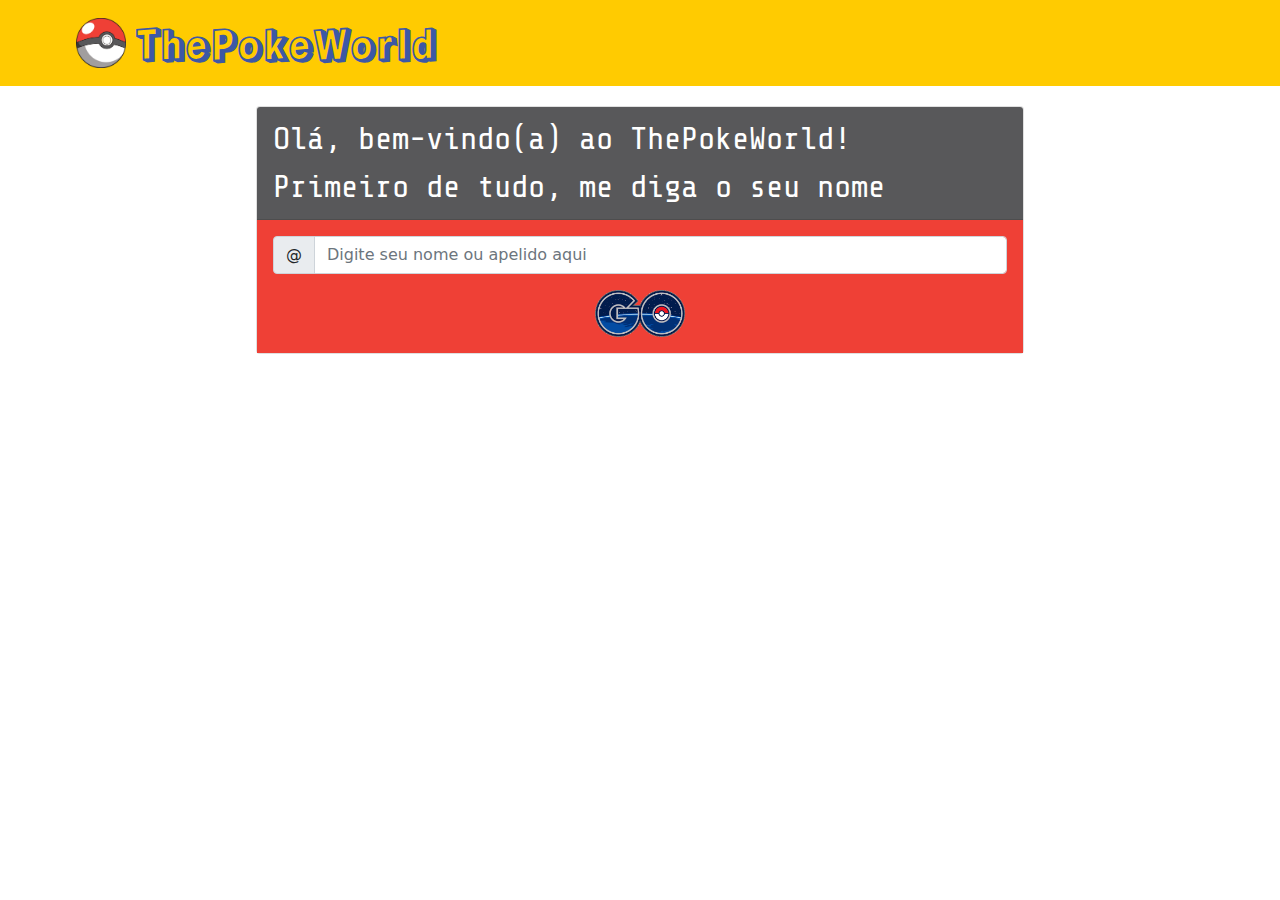
==== index.html @ c377273b "menu-formulario-acabados" ====
<html lang="pt-br">
    <head>
        <!-- Configuracoes -->
        <meta charset="UTF-8">
        <meta http-equiv="X-UA-Compatible" content="IE=edge">
        <meta name="viewport" content="width=device-width, initial-scale=1.0">
        <title>Início - ThePokeWorld</title>
        <!-- Bootstrap -->
        <link rel="stylesheet" href="bootstrap/css/bootstrap.min.css">
        <!-- Customizacao -->
        <link rel="stylesheet" href="css/navegacao-principal.css">
        <link rel="stylesheet" href="css/formulario-pagina-inicial.css">
        <!-- Google Fonts -->
        <link rel="preconnect" href="https://fonts.googleapis.com">
        <link rel="preconnect" href="https://fonts.gstatic.com" crossorigin>
        <link href="https://fonts.googleapis.com/css2?family=Share+Tech+Mono&display=swap" rel="stylesheet">
        <link href="https://fonts.googleapis.com/css2?family=Pacifico&family=Rampart+One&display=swap" rel="stylesheet">
    </head>
    <body>
        <header class="menu-principal">
            <nav class="navbar">
                <div class="container-fluid">
                    <img src="img/pokebola.png" alt="Logo de Pokebola" class="img-logo">
                    <h1 class="titulo-logo">ThePokeWorld</h1>
                </div>
            </nav>
        </header>
        <main class="conteudo-pagina-inicial">
            <div class="card">
                <div class="card-header">
                    <p class="mensagem-apresentacao">Olá, bem-vindo(a) ao ThePokeWorld!</p>
                    <p class="mensagem-apresentacao">Primeiro de tudo, me diga o seu nome</p>
                </div>
                <div class="card-body">
                  <form action="post" class="formulario-apresentacao">
                    <div class="input-group mb-3">
                        <span class="input-group-text borda-destaque" id="basic-addon1">@</span>
                        <input type="text" class="form-control borda-destaque" placeholder="Digite seu nome ou apelido aqui" required>
                    </div>
                    <div class="caixa-btn-ir">
                        <button class="btn-ir">
                            <img src="img/botao-go.png" alt="Botao ir" class="img-btn-ir">
                        </button>
                    </div>
                  </form>
                </div>
              </div>
        </main>
        <!-- <script src="js/texto-rodape.js"></script> -->
        <script src="bootstrap/js/bootstrap.min.js"></script>
    </body>
</html>
---- css/navegacao-principal.css ----
.menu-principal{
    background-color: #FFCB01;
    padding: 10px 0;
}

.menu-principal .container-fluid{
    justify-content: unset;
    width: 90%;
}

.img-logo{
    width: 50px;
    margin-right: 10px;
}

.img-logo:hover{
    transform: rotate(360deg);
    transition: .6s;
}

.titulo-logo{
    font-family: 'Rampart One', cursive;
    color: #3d58a5;
    font-size: 2.5em;
    font-weight: 700;
    margin-bottom: 0;
    cursor: default;
}

@media(max-width: 550px){
    .titulo-logo {
        font-size: 2em;
    }
}

@media(max-width: 400px){
    .menu-principal{
        background-color: #EF4036;
    }

    .titulo-logo{
        color: #FFCB01;
        font-family: 'Share Tech Mono', monospace;
    }

    .menu-principal .container-fluid{
        display: block;
        text-align: center;
        width: 100%;
    }

    .img-logo{
        width: 40px;
        margin: 0;
    }

    .titulo-logo {
        font-size: 1.9em;
    }
}
---- css/formulario-pagina-inicial.css ----
.mensagem-apresentacao{
    margin: 0;
    color: white;
    font-size: 2em;
    font-family: 'Share Tech Mono', monospace;
}

.conteudo-pagina-inicial .card{
    margin: 20px auto;
}

.conteudo-pagina-inicial .card-header{
    background-color: #58585A;
}

.conteudo-pagina-inicial .card-body{
    background-color: #EF4036;
}

.formulario-apresentacao{
    margin: 0;
}

.caixa-btn-ir{
    text-align: center;
}

.btn-ir{
    border: none;
    background-color: unset;
    padding: 0;
}

.img-btn-ir{
    width: 90px;
    transition: .5s;
}

.img-btn-ir:hover{
    transform: scale(1.2);
}

@media(max-width: 400px){
    .conteudo-pagina-inicial .card-body{
        background-color: #FFCB01;
    }

    .borda-destaque{
        border: 1px solid #58585A;
    }

    .mensagem-apresentacao{
        font-size: 1.5em;
    }

    .formulario-apresentacao .input-group{
        margin: 20px 0;
    }

    .btn-ir{
        margin-top: 15px;
        margin-bottom: 5px;
    }
}

@media(max-width: 700px){
    .img-btn-ir{
        width: 80px;
    }
}

@media(min-width: 400px){
    .conteudo-pagina-inicial .card{
        width: 90%;
    }
}

@media(min-width: 700px){
    .conteudo-pagina-inicial .card{
        width: 85%;
    }
}

@media(min-width: 900px){
    .conteudo-pagina-inicial .card{
        width: 80%;
    }
}

@media(min-width: 1100px){
    .conteudo-pagina-inicial .card{
        width: 70%;
    }
}

@media(min-width: 1200px){
    .conteudo-pagina-inicial .card{
        width: 60%;
    }
}

@media(min-width: 1450px){
    .conteudo-pagina-inicial .card{
        width: 50%;
    }
}

@media(min-width: 1450px){
    .conteudo-pagina-inicial .card{
        width: 50%;
    }
}

@media(min-width: 1700px){
    .conteudo-pagina-inicial .card{
        width: 45%;
    }
}

@media(min-width: 1800px){
    .conteudo-pagina-inicial .card{
        width: 40%;
    }
}
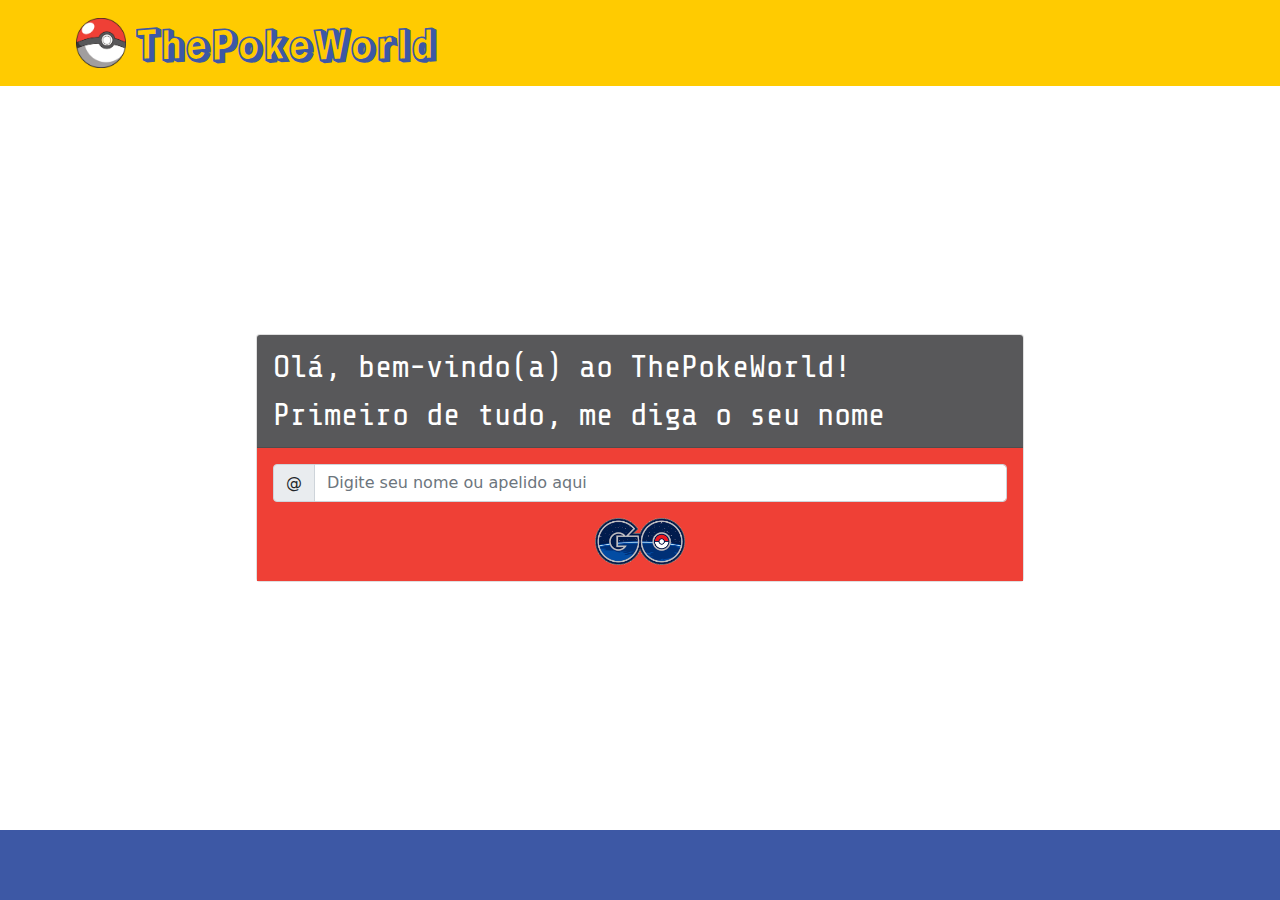
==== commit 4743bd58: "pagina-inicial-estrutura-responsividade" ====
--- a/index.html
+++ b/index.html
@@ -10,6 +10,7 @@
         <!-- Customizacao -->
         <link rel="stylesheet" href="css/navegacao-principal.css">
         <link rel="stylesheet" href="css/formulario-pagina-inicial.css">
+        <link rel="stylesheet" href="css/rodape-pagina-inicial.css">
         <!-- Google Fonts -->
         <link rel="preconnect" href="https://fonts.googleapis.com">
         <link rel="preconnect" href="https://fonts.gstatic.com" crossorigin>
@@ -46,6 +47,10 @@
                 </div>
               </div>
         </main>
+        <footer class="rodape-inicial">
+            <p data-rodape-copyright></p>
+            <p data-desenvolvido-por></p>
+        </footer>
         <!-- <script src="js/texto-rodape.js"></script> -->
         <script src="bootstrap/js/bootstrap.min.js"></script>
     </body>
--- a/css/formulario-pagina-inicial.css
+++ b/css/formulario-pagina-inicial.css
@@ -5,8 +5,15 @@
     font-family: 'Share Tech Mono', monospace;
 }
 
+.conteudo-pagina-inicial{
+    height: calc(100vh - 156px);
+    display: flex;
+    align-items: center;
+    justify-content: center;
+}
+
 .conteudo-pagina-inicial .card{
-    margin: 20px auto;
+    margin: 0 auto;
 }
 
 .conteudo-pagina-inicial .card-header{
--- a/css/rodape-pagina-inicial.css
+++ b/css/rodape-pagina-inicial.css
@@ -0,0 +1,12 @@
+.rodape-inicial{
+    background-color: #3D58A5;
+    padding: 10px;
+    color: white;
+    text-align: center;
+    height: 70px;
+    font-size: 1.05em;
+}
+
+.rodape-inicial p{
+    margin-bottom: 0;
+}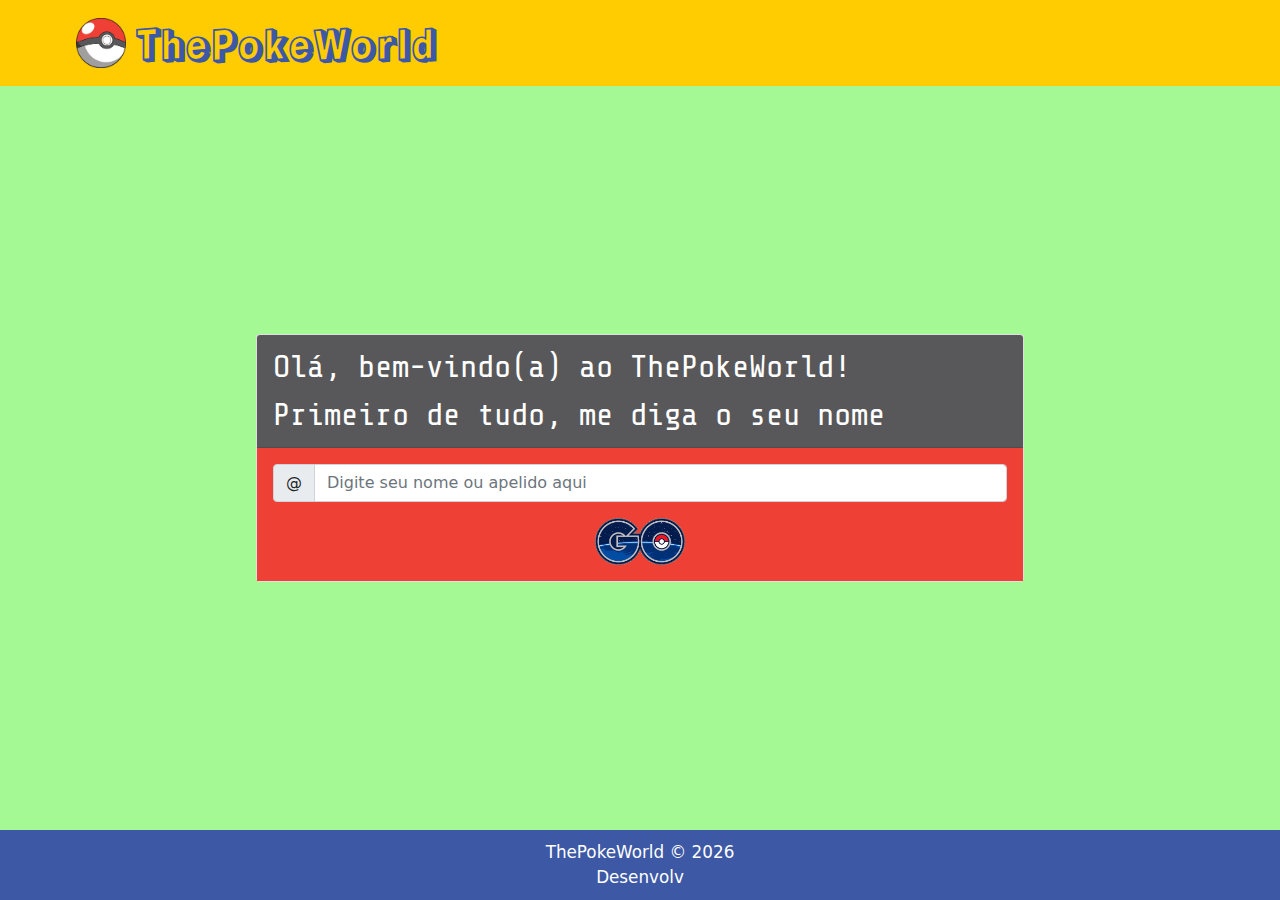
==== commit d4372347: "background-js-pagina-inicial-completo" ====
--- a/index.html
+++ b/index.html
@@ -51,7 +51,7 @@
             <p data-rodape-copyright></p>
             <p data-desenvolvido-por></p>
         </footer>
-        <!-- <script src="js/texto-rodape.js"></script> -->
+        <script src="js/texto-rodape.js"></script>
         <script src="bootstrap/js/bootstrap.min.js"></script>
     </body>
 </html>--- a/css/formulario-pagina-inicial.css
+++ b/css/formulario-pagina-inicial.css
@@ -6,6 +6,7 @@
 }
 
 .conteudo-pagina-inicial{
+    background-color: #A4F995;
     height: calc(100vh - 156px);
     display: flex;
     align-items: center;
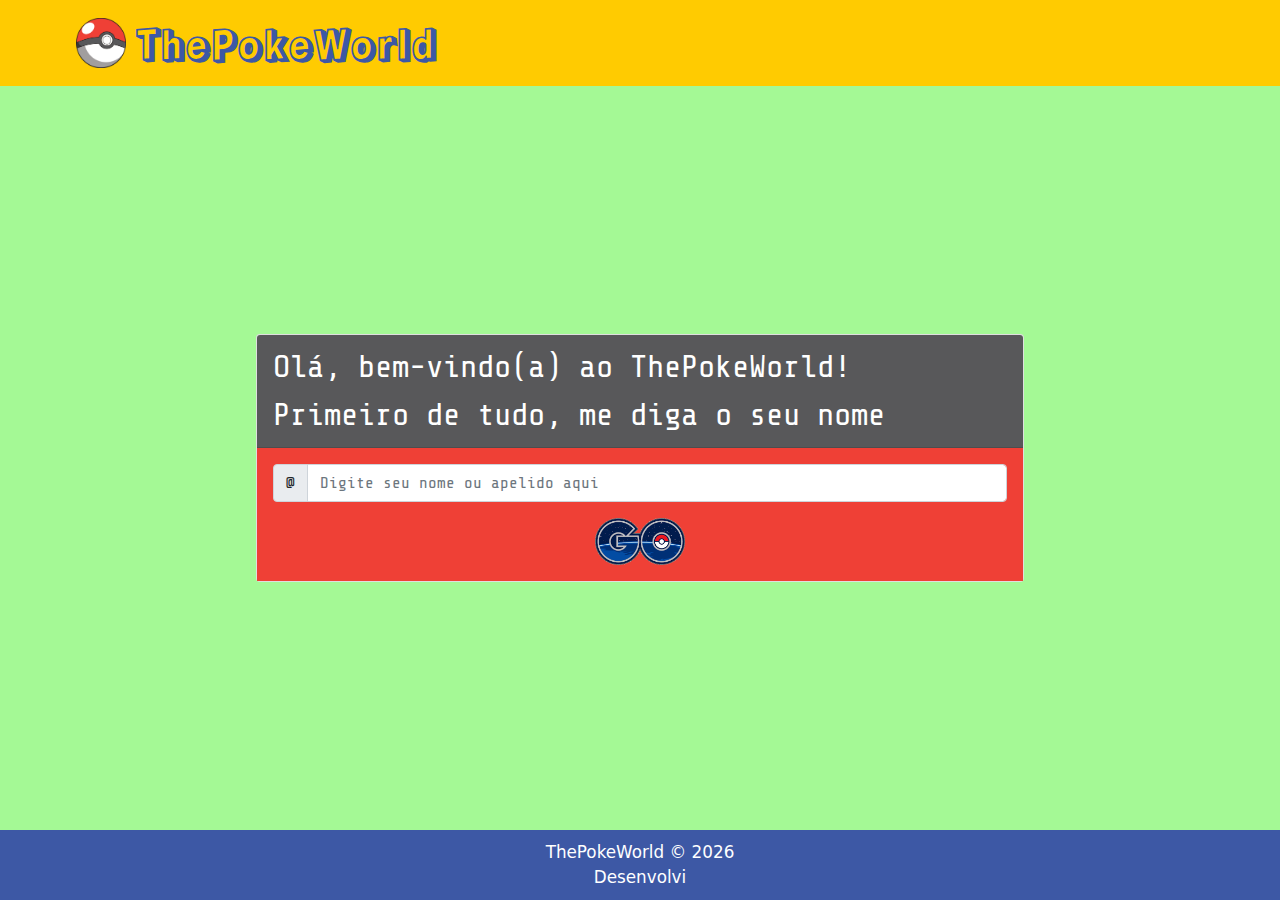
==== commit c54e9e71: "background-js-pagina-inicial-completo" ====
--- a/index.html
+++ b/index.html
@@ -33,13 +33,13 @@
                     <p class="mensagem-apresentacao">Primeiro de tudo, me diga o seu nome</p>
                 </div>
                 <div class="card-body">
-                  <form action="post" class="formulario-apresentacao">
+                  <form action="get" class="formulario-apresentacao">
                     <div class="input-group mb-3">
                         <span class="input-group-text borda-destaque" id="basic-addon1">@</span>
-                        <input type="text" class="form-control borda-destaque" placeholder="Digite seu nome ou apelido aqui" required>
+                        <input type="text" class="form-control borda-destaque input-apresentacao" placeholder="Digite seu nome ou apelido aqui" name="usuario" id="usuario" required>
                     </div>
                     <div class="caixa-btn-ir">
-                        <button class="btn-ir">
+                        <button class="btn-ir" type="submit">
                             <img src="img/botao-go.png" alt="Botao ir" class="img-btn-ir">
                         </button>
                     </div>
--- a/css/formulario-pagina-inicial.css
+++ b/css/formulario-pagina-inicial.css
@@ -2,7 +2,6 @@
     margin: 0;
     color: white;
     font-size: 2em;
-    font-family: 'Share Tech Mono', monospace;
 }
 
 .conteudo-pagina-inicial{
@@ -11,6 +10,7 @@
     display: flex;
     align-items: center;
     justify-content: center;
+    font-family: 'Share Tech Mono', monospace;
 }
 
 .conteudo-pagina-inicial .card{
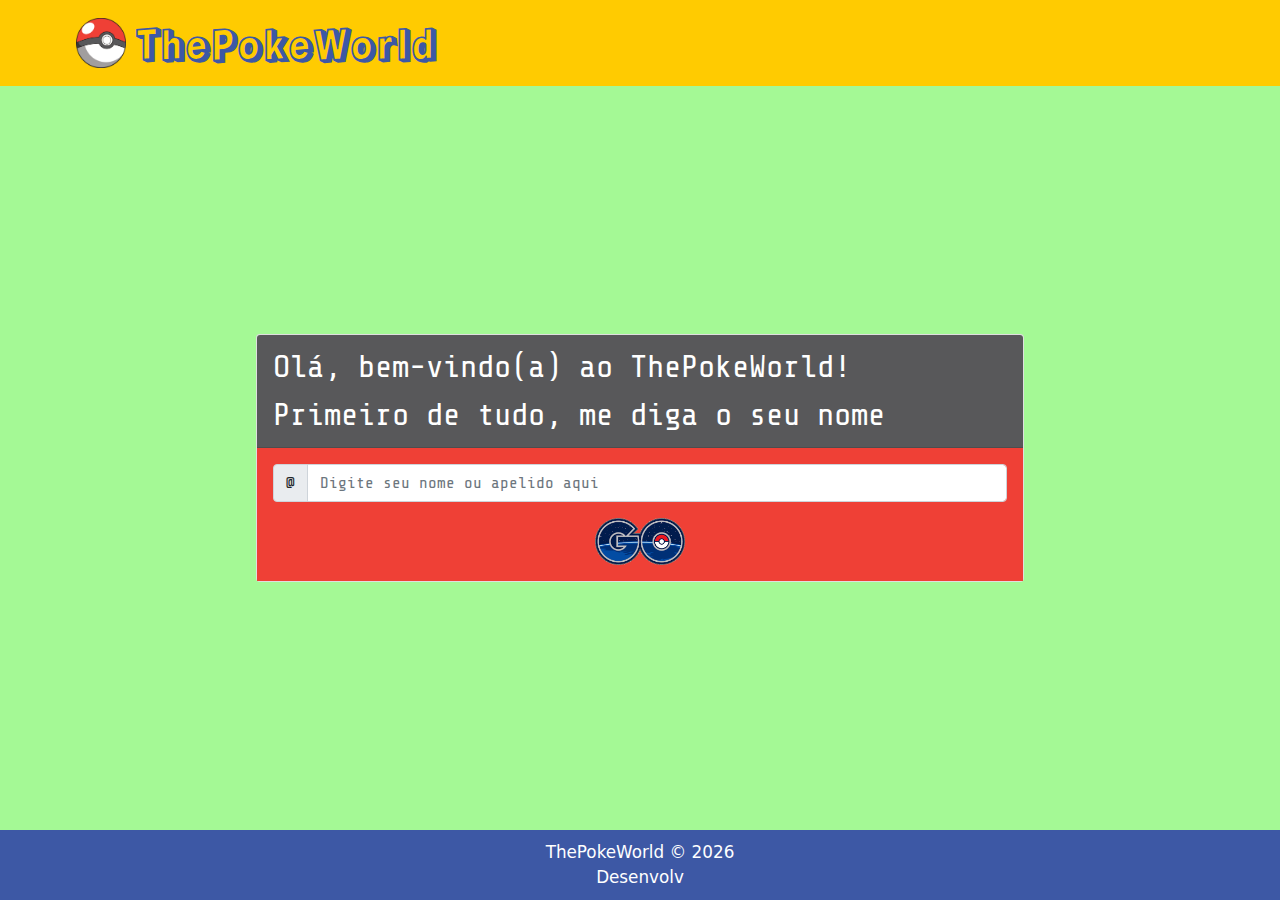
==== commit 8fa7e725: "alert-pagina-home" ====
--- a/index.html
+++ b/index.html
@@ -8,9 +8,9 @@
         <!-- Bootstrap -->
         <link rel="stylesheet" href="bootstrap/css/bootstrap.min.css">
         <!-- Customizacao -->
-        <link rel="stylesheet" href="css/navegacao-principal.css">
-        <link rel="stylesheet" href="css/formulario-pagina-inicial.css">
-        <link rel="stylesheet" href="css/rodape-pagina-inicial.css">
+        <link rel="stylesheet" href="css/navegacao-inicial.css">
+        <link rel="stylesheet" href="css/main-inicial.css">
+        <link rel="stylesheet" href="css/rodape-inicial.css">
         <!-- Google Fonts -->
         <link rel="preconnect" href="https://fonts.googleapis.com">
         <link rel="preconnect" href="https://fonts.gstatic.com" crossorigin>
@@ -34,12 +34,13 @@
                 </div>
                 <div class="card-body">
                   <form action="get" class="formulario-apresentacao">
-                    <div class="input-group mb-3">
+                    <div class="input-group">
                         <span class="input-group-text borda-destaque" id="basic-addon1">@</span>
-                        <input type="text" class="form-control borda-destaque input-apresentacao" placeholder="Digite seu nome ou apelido aqui" name="usuario" id="usuario" required>
+                        <input type="text" class="form-control borda-destaque" placeholder="Digite seu nome ou apelido aqui" name="usuario" id="usuario" required data-input-apresentacao>
                     </div>
+                    <p class="mensagem-validacao" data-validar-apresentacao></p>
                     <div class="caixa-btn-ir">
-                        <button class="btn-ir" type="submit">
+                        <button class="btn-ir" type="submit" data-button-apresentacao>
                             <img src="img/botao-go.png" alt="Botao ir" class="img-btn-ir">
                         </button>
                     </div>
@@ -52,6 +53,7 @@
             <p data-desenvolvido-por></p>
         </footer>
         <script src="js/texto-rodape.js"></script>
+        <script src="js/validar-apresentacao.js"></script>
         <script src="bootstrap/js/bootstrap.min.js"></script>
     </body>
 </html>--- a/css/navegacao-inicial.css
+++ b/css/navegacao-inicial.css
@@ -0,0 +1,60 @@
+.menu-principal{
+    background-color: #FFCB01;
+    padding: 10px 0;
+}
+
+.menu-principal .container-fluid{
+    justify-content: unset;
+    width: 90%;
+}
+
+.img-logo{
+    width: 50px;
+    margin-right: 10px;
+}
+
+.img-logo:hover{
+    transform: rotate(360deg);
+    transition: .6s;
+}
+
+.titulo-logo{
+    font-family: 'Rampart One', cursive;
+    color: #3d58a5;
+    font-size: 2.5em;
+    font-weight: 700;
+    margin-bottom: 0;
+    cursor: default;
+}
+
+@media(max-width: 550px){
+    .titulo-logo {
+        font-size: 2em;
+    }
+}
+
+@media(max-width: 400px){
+    .menu-principal{
+        background-color: #EF4036;
+    }
+
+    .titulo-logo{
+        color: #FFCB01;
+        font-family: 'Share Tech Mono', monospace;
+    }
+
+    .menu-principal .container-fluid{
+        display: block;
+        text-align: center;
+        width: 100%;
+    }
+
+    .img-logo{
+        width: 40px;
+        margin: 0;
+    }
+
+    .titulo-logo {
+        font-size: 1.9em;
+    }
+}--- a/css/main-inicial.css
+++ b/css/main-inicial.css
@@ -0,0 +1,135 @@
+.mensagem-apresentacao{
+    margin: 0;
+    color: white;
+    font-size: 2em;
+}
+
+.conteudo-pagina-inicial{
+    background-color: #A4F995;
+    height: calc(100vh - 156px);
+    display: flex;
+    align-items: center;
+    justify-content: center;
+    font-family: 'Share Tech Mono', monospace;
+}
+
+.conteudo-pagina-inicial .card{
+    margin: 0 auto;
+}
+
+.conteudo-pagina-inicial .card-header{
+    background-color: #58585A;
+}
+
+.conteudo-pagina-inicial .card-body{
+    background-color: #EF4036;
+}
+
+.formulario-apresentacao{
+    margin: 0;
+}
+
+.mensagem-validacao{
+    color: #FFCB01;
+}
+
+.caixa-btn-ir{
+    text-align: center;
+}
+
+.btn-ir{
+    border: none;
+    background-color: unset;
+    padding: 0;
+}
+
+.img-btn-ir{
+    width: 90px;
+    transition: .5s;
+}
+
+.img-btn-ir:hover{
+    transform: scale(1.2);
+}
+
+@media(max-width: 400px){
+    .conteudo-pagina-inicial .card-body{
+        background-color: #FFCB01;
+    }
+
+    .mensagem-validacao{
+        color: #EF4036;
+    }
+
+    .borda-destaque{
+        border: 1px solid #58585A;
+    }
+
+    .mensagem-apresentacao{
+        font-size: 1.5em;
+    }
+
+    .btn-ir{
+        margin-bottom: 5px;
+    }
+}
+
+@media(max-width: 700px){
+    .img-btn-ir{
+        width: 80px;
+    }
+}
+
+@media(min-width: 400px){
+    .conteudo-pagina-inicial .card{
+        width: 90%;
+    }
+}
+
+@media(min-width: 700px){
+    .conteudo-pagina-inicial .card{
+        width: 85%;
+    }
+}
+
+@media(min-width: 900px){
+    .conteudo-pagina-inicial .card{
+        width: 80%;
+    }
+}
+
+@media(min-width: 1100px){
+    .conteudo-pagina-inicial .card{
+        width: 70%;
+    }
+}
+
+@media(min-width: 1200px){
+    .conteudo-pagina-inicial .card{
+        width: 60%;
+    }
+}
+
+@media(min-width: 1450px){
+    .conteudo-pagina-inicial .card{
+        width: 50%;
+    }
+}
+
+@media(min-width: 1450px){
+    .conteudo-pagina-inicial .card{
+        width: 50%;
+    }
+}
+
+@media(min-width: 1700px){
+    .conteudo-pagina-inicial .card{
+        width: 45%;
+    }
+}
+
+@media(min-width: 1800px){
+    .conteudo-pagina-inicial .card{
+        width: 40%;
+    }
+}--- a/css/rodape-inicial.css
+++ b/css/rodape-inicial.css
@@ -0,0 +1,12 @@
+.rodape-inicial{
+    background-color: #3D58A5;
+    padding: 10px;
+    color: white;
+    text-align: center;
+    height: 70px;
+    font-size: 1.05em;
+}
+
+.rodape-inicial p{
+    margin-bottom: 0;
+}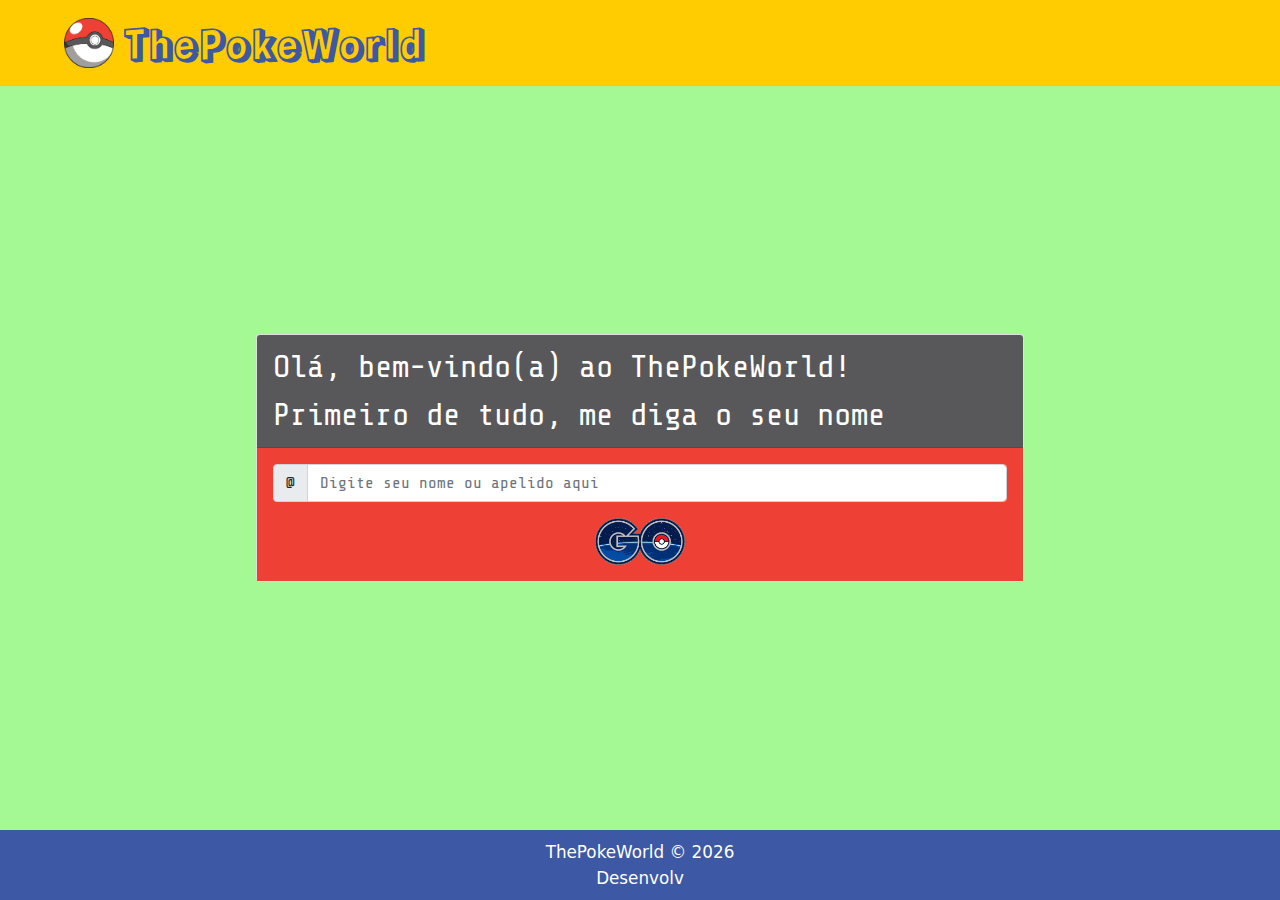
==== commit fe4e73b8: "mudanca-estrutura-menu" ====
--- a/index.html
+++ b/index.html
@@ -19,8 +19,8 @@
     </head>
     <body>
         <header class="menu-principal">
-            <nav class="navbar">
-                <div class="container-fluid">
+            <nav class="container-menu">
+                <div class="caixa-logo">
                     <img src="img/pokebola.png" alt="Logo de Pokebola" class="img-logo">
                     <h1 class="titulo-logo">ThePokeWorld</h1>
                 </div>
--- a/css/navegacao-inicial.css
+++ b/css/navegacao-inicial.css
@@ -1,11 +1,20 @@
 .menu-principal{
     background-color: #FFCB01;
-    padding: 10px 0;
+    display: flex;
+    justify-content: center;
+    padding: 1.14em 0;
 }
 
-.menu-principal .container-fluid{
-    justify-content: unset;
+.container-menu{
+    display: flex;
+    justify-content: space-between;
+    align-items: center;
     width: 90%;
+}
+
+.caixa-logo{
+    display: flex;
+    align-items: center;
 }
 
 .img-logo{
@@ -36,6 +45,7 @@
 @media(max-width: 400px){
     .menu-principal{
         background-color: #EF4036;
+        padding: 10px 0;
     }
 
     .titulo-logo{
@@ -43,7 +53,7 @@
         font-family: 'Share Tech Mono', monospace;
     }
 
-    .menu-principal .container-fluid{
+    .menu-principal .caixa-logo{
         display: block;
         text-align: center;
         width: 100%;
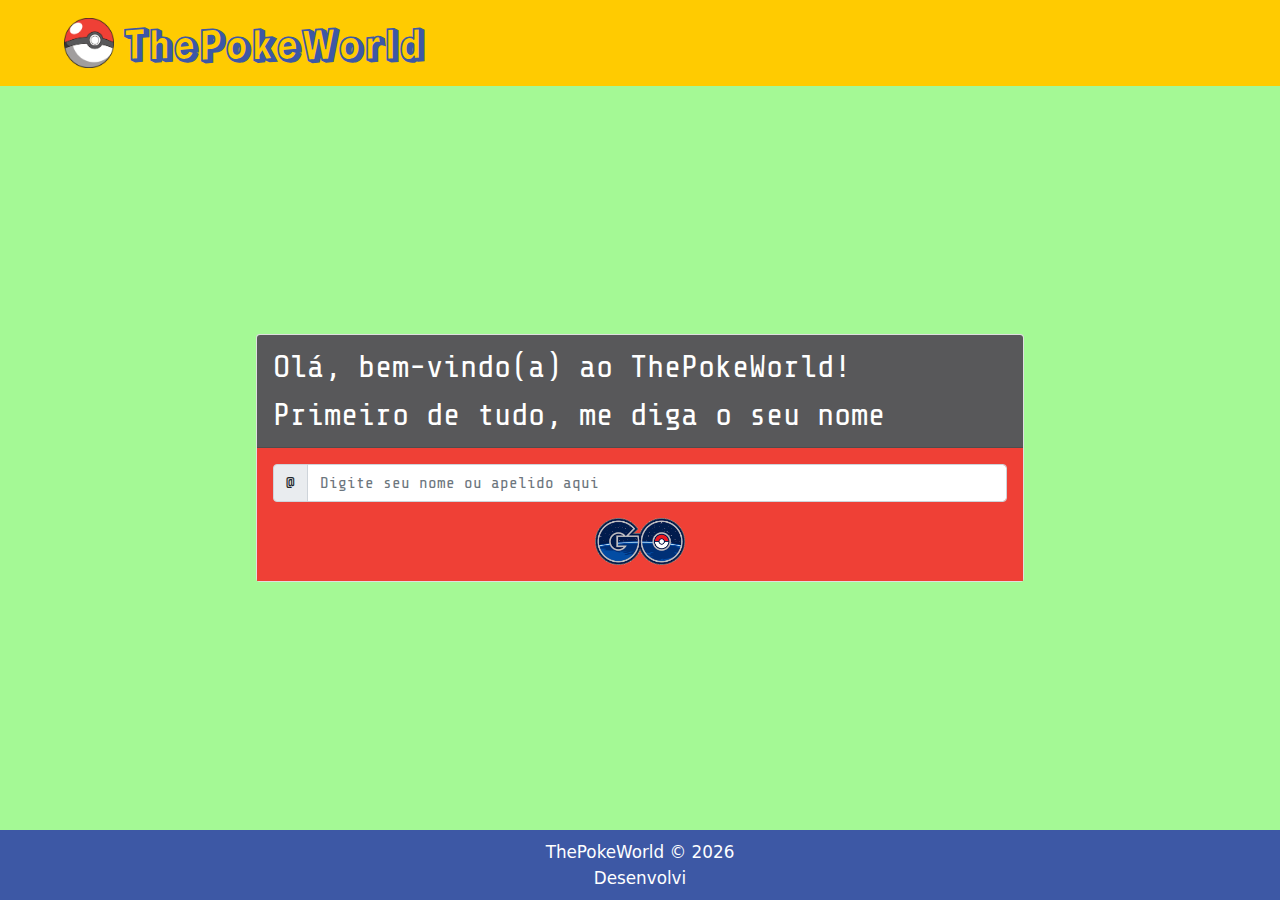
==== commit aaa18c0e: "menu-responsivo" ====
--- a/index.html
+++ b/index.html
@@ -17,7 +17,7 @@
         <link href="https://fonts.googleapis.com/css2?family=Share+Tech+Mono&display=swap" rel="stylesheet">
         <link href="https://fonts.googleapis.com/css2?family=Pacifico&family=Rampart+One&display=swap" rel="stylesheet">
     </head>
-    <body>
+    <body class="inicial">
         <header class="menu-principal">
             <nav class="container-menu">
                 <div class="caixa-logo">
--- a/css/main-inicial.css
+++ b/css/main-inicial.css
@@ -1,3 +1,7 @@
+body.inicial{
+    background-color: #A4F995;
+}
+
 .mensagem-apresentacao{
     margin: 0;
     color: white;
@@ -5,7 +9,6 @@
 }
 
 .conteudo-pagina-inicial{
-    background-color: #A4F995;
     height: calc(100vh - 156px);
     display: flex;
     align-items: center;
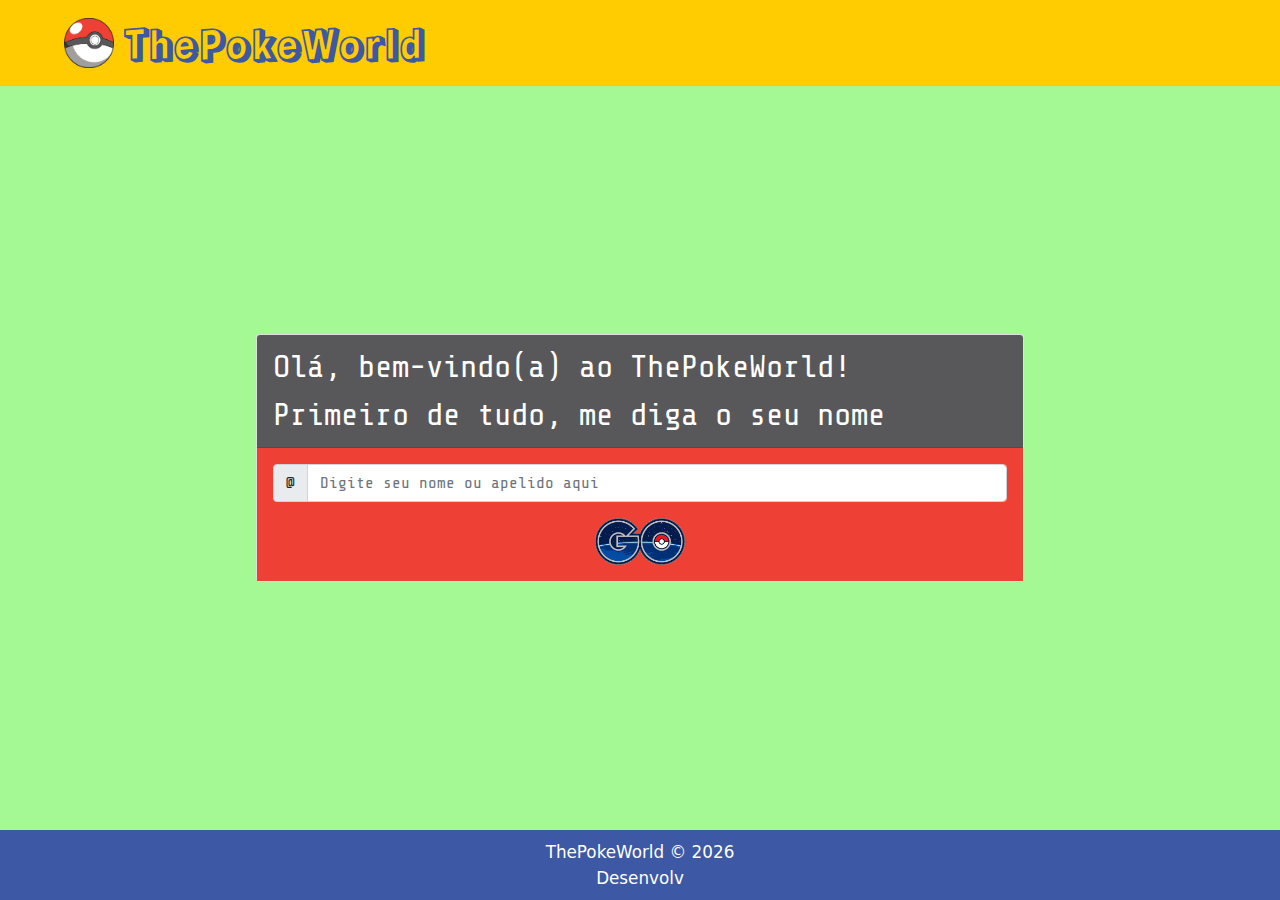
==== commit f5f211da: "visibilidade-caixa-alert" ====
--- a/index.html
+++ b/index.html
@@ -54,6 +54,7 @@
         </footer>
         <script src="js/texto-rodape.js"></script>
         <script src="js/validar-apresentacao.js"></script>
+        <script src="js/apagar-storage.js"></script>
         <script src="bootstrap/js/bootstrap.min.js"></script>
     </body>
 </html>